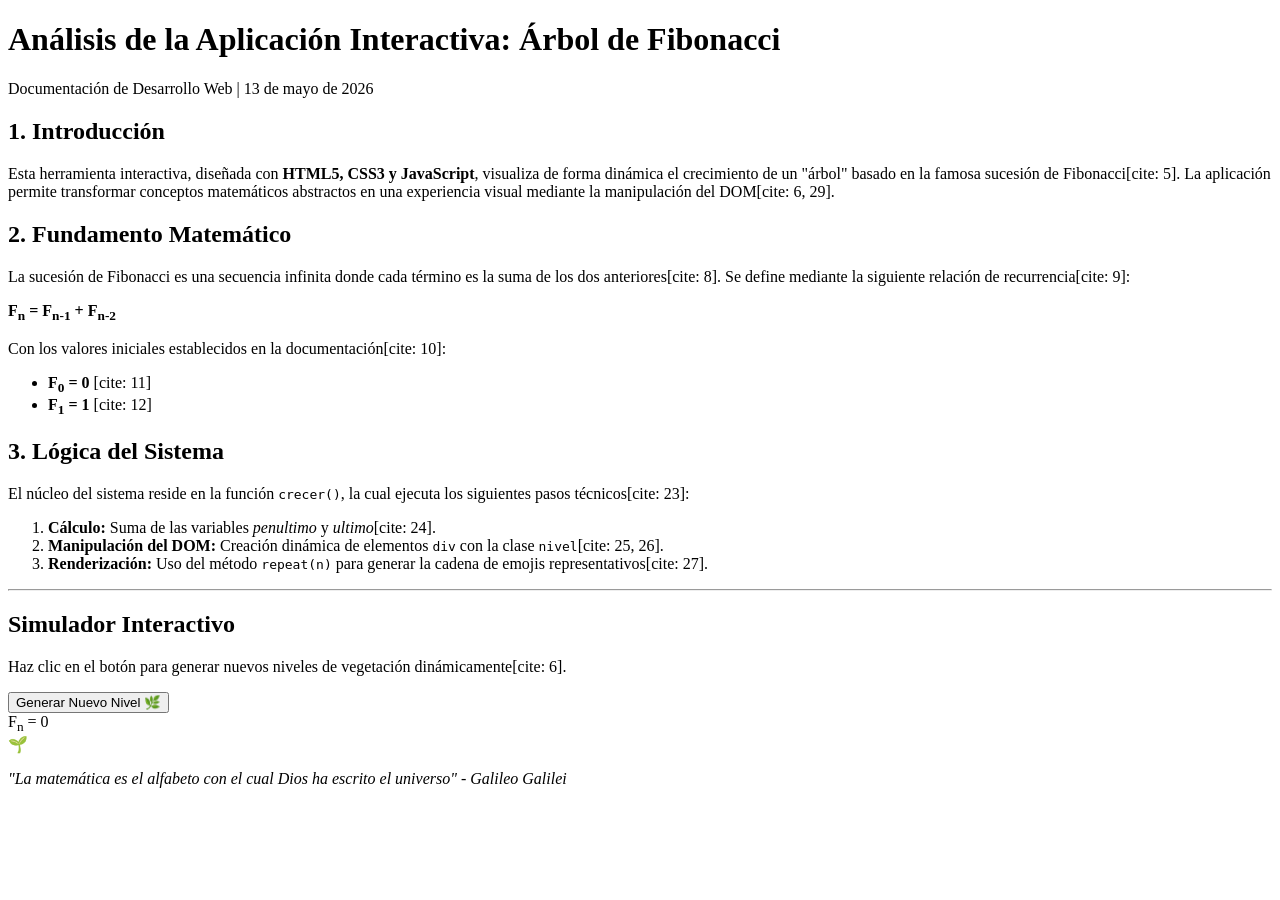
==== fribo-app.html @ 595c52df "Add files via upload" ====
<!DOCTYPE html>
<html lang="es">
<head>
    <meta charset="UTF-8">
    <meta name="viewport" content="width=device-width, initial-scale=1.0">
    <title>Análisis de la Aplicación Interactiva: Árbol de Fibonacci</title>
    <link rel="stylesheet" href="styles.css">
</head>
<body>

    <header>
        <h1>Análisis de la Aplicación Interactiva: Árbol de Fibonacci</h1>
        <p class="info">Documentación de Desarrollo Web | 13 de mayo de 2026</p>
    </header>

    <main>
        <section id="introduccion">
            <h2>1. Introducción</h2>
            <p>
                Esta herramienta interactiva, diseñada con <strong>HTML5, CSS3 y JavaScript</strong>, visualiza de forma dinámica el crecimiento de un "árbol" basado en la famosa sucesión de Fibonacci[cite: 5]. La aplicación permite transformar conceptos matemáticos abstractos en una experiencia visual mediante la manipulación del DOM[cite: 6, 29].
            </p>
        </section>

        <section id="matematicas">
            <h2>2. Fundamento Matemático</h2>
            <p>
                La sucesión de Fibonacci es una secuencia infinita donde cada término es la suma de los dos anteriores[cite: 8]. Se define mediante la siguiente relación de recurrencia[cite: 9]:
            </p>
            <div class="formula">
                <strong>F<sub>n</sub> = F<sub>n-1</sub> + F<sub>n-2</sub></strong>
            </div>
            <p>Con los valores iniciales establecidos en la documentación[cite: 10]:</p>
            <ul>
                <li><strong>F<sub>0</sub> = 0</strong> [cite: 11]</li>
                <li><strong>F<sub>1</sub> = 1</strong> [cite: 12]</li>
            </ul>
        </section>

        <section id="interaccion">
            <h2>3. Lógica del Sistema</h2>
            <p>
                El núcleo del sistema reside en la función <code>crecer()</code>, la cual ejecuta los siguientes pasos técnicos[cite: 23]:
            </p>
            <ol>
                <li><strong>Cálculo:</strong> Suma de las variables <em>penultimo</em> y <em>ultimo</em>[cite: 24].</li>
                <li><strong>Manipulación del DOM:</strong> Creación dinámica de elementos <code>div</code> con la clase <code>nivel</code>[cite: 25, 26].</li>
                <li><strong>Renderización:</strong> Uso del método <code>repeat(n)</code> para generar la cadena de emojis representativos[cite: 27].</li>
            </ol>
        </section>

        <hr>

        <section id="app">
            <h2>Simulador Interactivo</h2>
            <p>Haz clic en el botón para generar nuevos niveles de vegetación dinámicamente[cite: 6].</p>
            
            <button onclick="crecer()">Generar Nuevo Nivel 🌿</button>

            <div id="bosque">
                </div>
        </section>
    </main>

    <footer>
        <p><em>"La matemática es el alfabeto con el cual Dios ha escrito el universo" - Galileo Galilei</em></p>
    </footer>

    <script>
        // Variables globales según el documento técnico
        let penultimo = 0; 
        let ultimo = 1;    
        let inicializado = false;

        function crecer() {
            const contenedor = document.getElementById('bosque');
            let actual;

            if (!inicializado) {
                actual = penultimo;
                inicializado = true;
            } else if (ultimo === 1 && penultimo === 0) {
                actual = 1;
                penultimo = 1;
            } else {
                actual = penultimo + ultimo;
                penultimo = ultimo;
                ultimo = actual;
            }

            // Crear elementos según la especificación técnica [cite: 26]
            const divNivel = document.createElement('div');
            divNivel.className = 'nivel';

            const numEmojis = Math.min(actual, 100);
            const cadenaEmojis = "🌿".repeat(numEmojis); // Método repeat(n) [cite: 27]

            divNivel.innerHTML = `
                <span class="rama">F<sub>n</sub> = ${actual}</span>
                <div class="hojas">${actual > 0 ? cadenaEmojis : "🌱"}</div>
            `;

            contenedor.appendChild(divNivel); // Uso de appendChild() [cite: 27]
        }

        window.onload = crecer;
    </script>

</body>
</html>
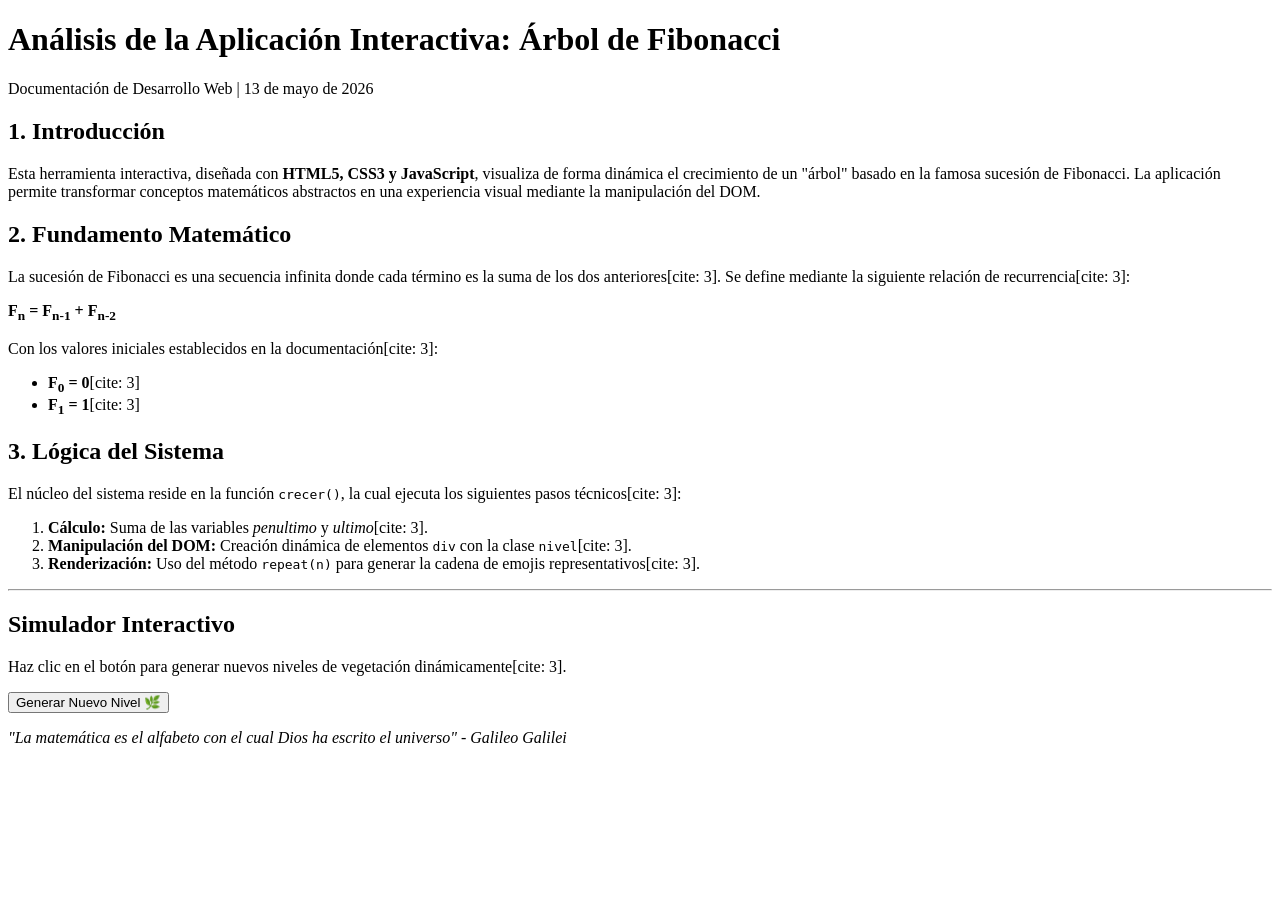
==== commit e83e18da: "Add files via upload" ====
--- a/fribo-app.html
+++ b/fribo-app.html
@@ -17,34 +17,34 @@
         <section id="introduccion">
             <h2>1. Introducción</h2>
             <p>
-                Esta herramienta interactiva, diseñada con <strong>HTML5, CSS3 y JavaScript</strong>, visualiza de forma dinámica el crecimiento de un "árbol" basado en la famosa sucesión de Fibonacci[cite: 5]. La aplicación permite transformar conceptos matemáticos abstractos en una experiencia visual mediante la manipulación del DOM[cite: 6, 29].
+                Esta herramienta interactiva, diseñada con <strong>HTML5, CSS3 y JavaScript</strong>, visualiza de forma dinámica el crecimiento de un "árbol" basado en la famosa sucesión de Fibonacci. La aplicación permite transformar conceptos matemáticos abstractos en una experiencia visual mediante la manipulación del DOM.
             </p>
         </section>
 
         <section id="matematicas">
             <h2>2. Fundamento Matemático</h2>
             <p>
-                La sucesión de Fibonacci es una secuencia infinita donde cada término es la suma de los dos anteriores[cite: 8]. Se define mediante la siguiente relación de recurrencia[cite: 9]:
+                La sucesión de Fibonacci es una secuencia infinita donde cada término es la suma de los dos anteriores[cite: 3]. Se define mediante la siguiente relación de recurrencia[cite: 3]:
             </p>
             <div class="formula">
                 <strong>F<sub>n</sub> = F<sub>n-1</sub> + F<sub>n-2</sub></strong>
             </div>
-            <p>Con los valores iniciales establecidos en la documentación[cite: 10]:</p>
+            <p>Con los valores iniciales establecidos en la documentación[cite: 3]:</p>
             <ul>
-                <li><strong>F<sub>0</sub> = 0</strong> [cite: 11]</li>
-                <li><strong>F<sub>1</sub> = 1</strong> [cite: 12]</li>
+                <li><strong>F<sub>0</sub> = 0</strong>[cite: 3]</li>
+                <li><strong>F<sub>1</sub> = 1</strong>[cite: 3]</li>
             </ul>
         </section>
 
         <section id="interaccion">
             <h2>3. Lógica del Sistema</h2>
             <p>
-                El núcleo del sistema reside en la función <code>crecer()</code>, la cual ejecuta los siguientes pasos técnicos[cite: 23]:
+                El núcleo del sistema reside en la función <code>crecer()</code>, la cual ejecuta los siguientes pasos técnicos[cite: 3]:
             </p>
             <ol>
-                <li><strong>Cálculo:</strong> Suma de las variables <em>penultimo</em> y <em>ultimo</em>[cite: 24].</li>
-                <li><strong>Manipulación del DOM:</strong> Creación dinámica de elementos <code>div</code> con la clase <code>nivel</code>[cite: 25, 26].</li>
-                <li><strong>Renderización:</strong> Uso del método <code>repeat(n)</code> para generar la cadena de emojis representativos[cite: 27].</li>
+                <li><strong>Cálculo:</strong> Suma de las variables <em>penultimo</em> y <em>ultimo</em>[cite: 3].</li>
+                <li><strong>Manipulación del DOM:</strong> Creación dinámica de elementos <code>div</code> con la clase <code>nivel</code>[cite: 3].</li>
+                <li><strong>Renderización:</strong> Uso del método <code>repeat(n)</code> para generar la cadena de emojis representativos[cite: 3].</li>
             </ol>
         </section>
 
@@ -52,12 +52,14 @@
 
         <section id="app">
             <h2>Simulador Interactivo</h2>
-            <p>Haz clic en el botón para generar nuevos niveles de vegetación dinámicamente[cite: 6].</p>
+            <p>Haz clic en el botón para generar nuevos niveles de vegetación dinámicamente[cite: 3].</p>
             
-            <button onclick="crecer()">Generar Nuevo Nivel 🌿</button>
+            <!-- El botón ahora no tendrá funcionalidad ya que se eliminó el script -->
+            <button>Generar Nuevo Nivel 🌿</button>
 
             <div id="bosque">
-                </div>
+                <!-- Los niveles se generarían aquí mediante JavaScript -->
+            </div>
         </section>
     </main>
 
@@ -65,45 +67,5 @@
         <p><em>"La matemática es el alfabeto con el cual Dios ha escrito el universo" - Galileo Galilei</em></p>
     </footer>
 
-    <script>
-        // Variables globales según el documento técnico
-        let penultimo = 0; 
-        let ultimo = 1;    
-        let inicializado = false;
-
-        function crecer() {
-            const contenedor = document.getElementById('bosque');
-            let actual;
-
-            if (!inicializado) {
-                actual = penultimo;
-                inicializado = true;
-            } else if (ultimo === 1 && penultimo === 0) {
-                actual = 1;
-                penultimo = 1;
-            } else {
-                actual = penultimo + ultimo;
-                penultimo = ultimo;
-                ultimo = actual;
-            }
-
-            // Crear elementos según la especificación técnica [cite: 26]
-            const divNivel = document.createElement('div');
-            divNivel.className = 'nivel';
-
-            const numEmojis = Math.min(actual, 100);
-            const cadenaEmojis = "🌿".repeat(numEmojis); // Método repeat(n) [cite: 27]
-
-            divNivel.innerHTML = `
-                <span class="rama">F<sub>n</sub> = ${actual}</span>
-                <div class="hojas">${actual > 0 ? cadenaEmojis : "🌱"}</div>
-            `;
-
-            contenedor.appendChild(divNivel); // Uso de appendChild() [cite: 27]
-        }
-
-        window.onload = crecer;
-    </script>
-
 </body>
 </html>
